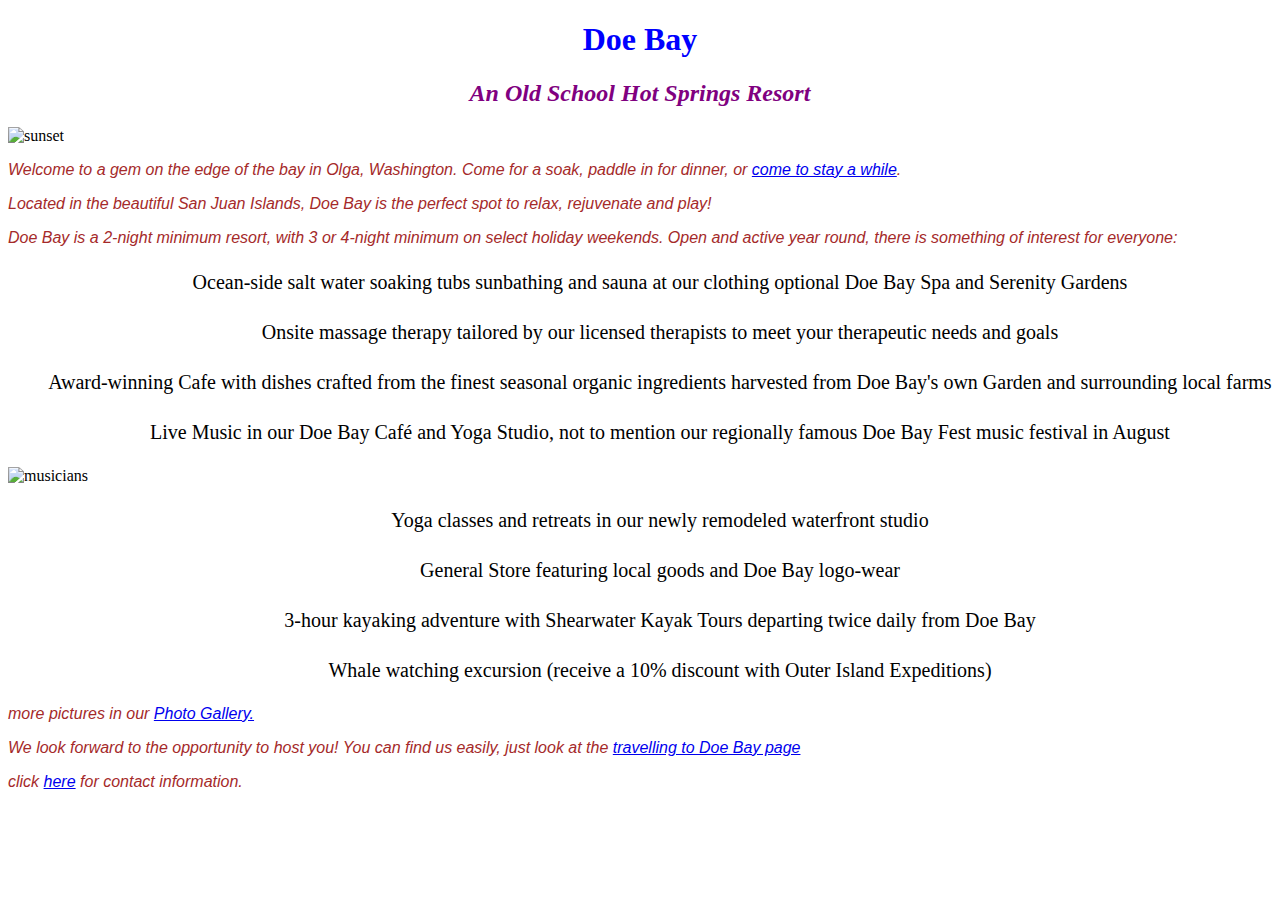
==== index.html @ a3cad715 "Est. bones of project" ====
<!DOCTYPE html>
<html>
  <head>
    <link href="css/styles.css" rel="stylesheet" type="text/css">
    <title> Doe Bay </title>
  </head>
  <body>
    <h1> Doe Bay </h1>

    <h2> An Old School Hot Springs Resort </h2>

  <img src="sunset" alt="sunset">
    <p> Welcome to a gem on the edge of the bay in Olga,
        Washington.  Come for a soak, paddle in for dinner,
        or
  <a href="Doe_Bay_accommodations.html">come to stay a while</a>.
    </p>

    <p>Located in the beautiful San Juan Islands, Doe Bay
          is the perfect spot to relax, rejuvenate and play!
    </p>
    <p>Doe Bay is a 2-night minimum resort, with 3 or 4-night
          minimum on select holiday weekends. Open and active
          year round, there is something of interest for
          everyone:
    </p>
      <ul>Ocean-side salt water soaking tubs sunbathing and sauna
          at our clothing optional Doe Bay Spa and Serenity Gardens</ul>
      <ul>Onsite massage therapy tailored by our licensed therapists
          to meet your therapeutic needs and goals</ul>
      <ul>Award-winning Cafe with dishes crafted from the finest
          seasonal organic ingredients harvested from Doe Bay's
          own Garden and surrounding local farms</ul>
      <ul>Live Music in our Doe Bay Café and Yoga Studio, not to
          mention our regionally famous Doe Bay Fest music festival
          in August</ul>

  <img src="better_band.jpg" alt="musicians">

        <ul>Yoga classes and retreats in our newly remodeled
          waterfront studio</ul>
        <ul>General Store featuring local goods and Doe Bay
          logo-wear</ul>
        <ul>3-hour kayaking adventure with Shearwater Kayak
          Tours departing twice daily from Doe Bay</ul>
        <ul>Whale watching excursion (receive a 10% discount

          with Outer Island Expeditions)
        </ul>
  <p>more pictures in our
  <a href="Doe_Bay_gallery.html">Photo
      Gallery.</a>
    </p>
    <p>We look forward to the opportunity to host you! You can
         find us easily,
         just look at the
  <a href="Doe_Bay_travel.html">travelling to Doe Bay page</a>
    </p>
    <p>click <a href="Doe_Bay_contactus.html"> here</a> for contact
        information.
    </p>
  </body>
</html>
---- css/styles.css ----
h1 {
  color: blue;
  text-align: center;
  width: 100%
}

h2 {
  color: purple;
  font-style: italic;
  text-align: center;
}

p {
  font-family: sans-serif;
  font-style: oblique;
  color: brown;
}

ul {
  font-size: 20px;
  line-height: 30px;
  font-family: fantasy;
  font-style: normal;
  text-align: center;
}
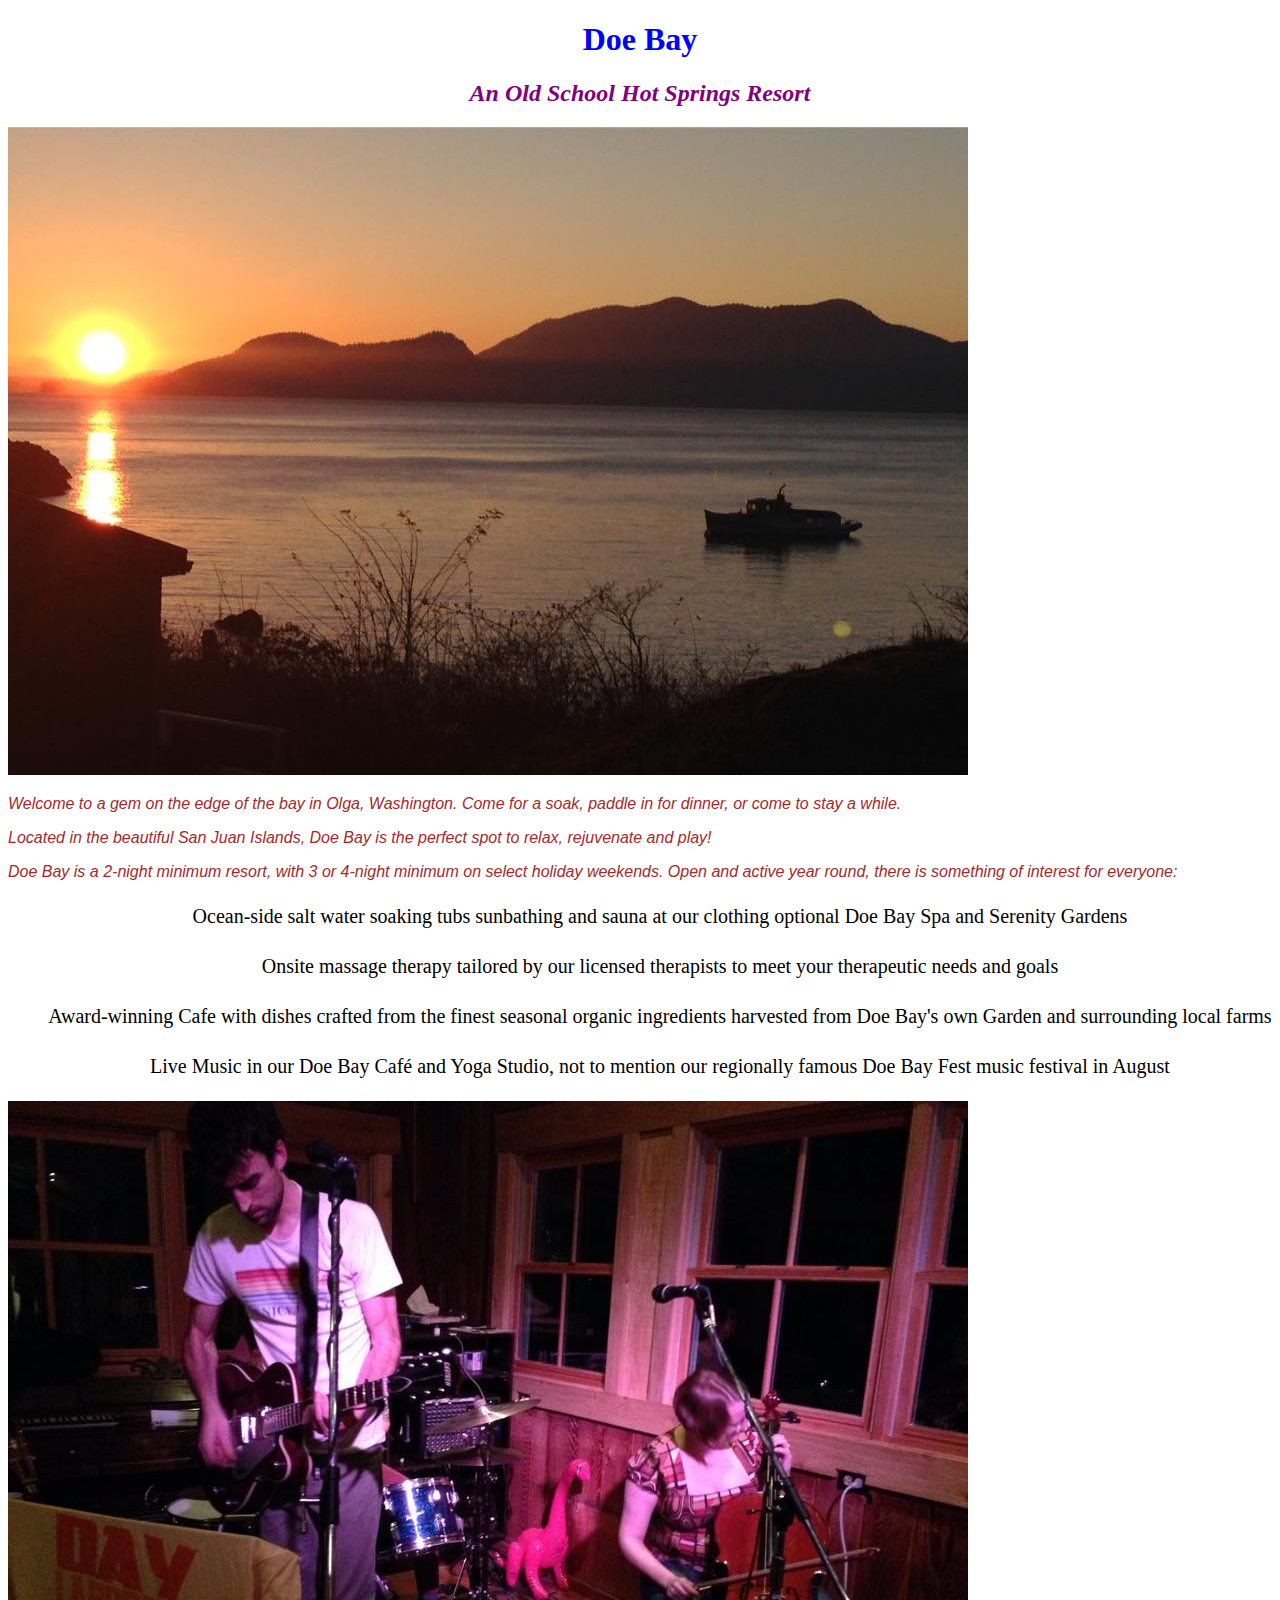
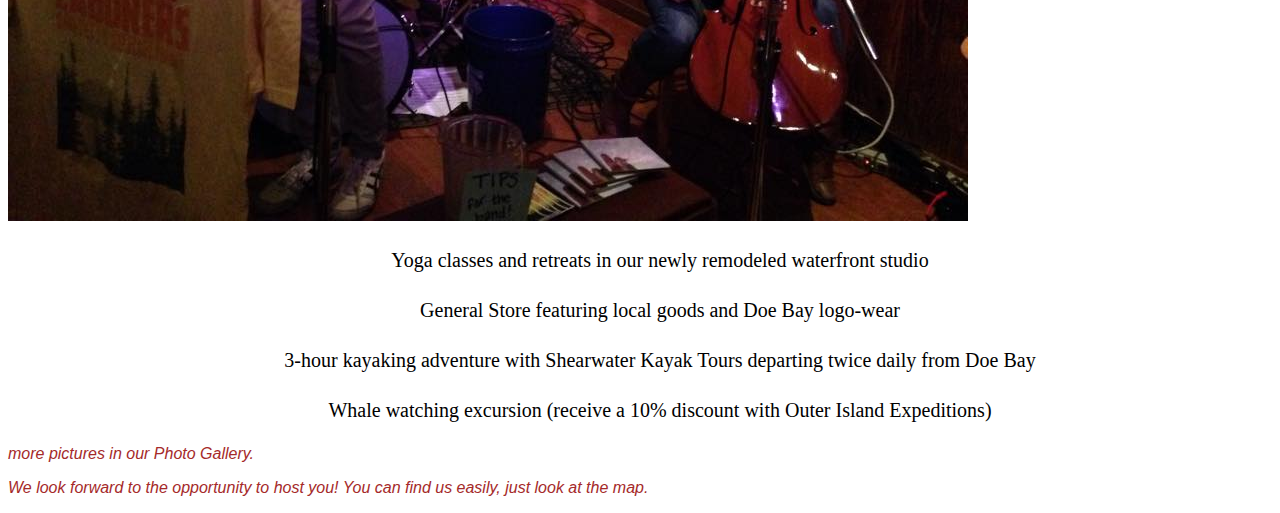
==== commit 0e0dbedb: "adding jpeg to site" ====
--- a/index.html
+++ b/index.html
@@ -9,11 +9,10 @@
 
     <h2> An Old School Hot Springs Resort </h2>
 
-  <img src="sunset" alt="sunset">
+  <img src="img/sunset.jpeg" alt="sunset">
     <p> Welcome to a gem on the edge of the bay in Olga,
         Washington.  Come for a soak, paddle in for dinner,
-        or
-  <a href="Doe_Bay_accommodations.html">come to stay a while</a>.
+        or come to stay a while.
     </p>
 
     <p>Located in the beautiful San Juan Islands, Doe Bay
@@ -35,7 +34,7 @@
           mention our regionally famous Doe Bay Fest music festival
           in August</ul>
 
-  <img src="better_band.jpg" alt="musicians">
+  <img src="img/better_band.jpg" alt="musicians">
 
         <ul>Yoga classes and retreats in our newly remodeled
           waterfront studio</ul>
@@ -47,17 +46,8 @@
 
           with Outer Island Expeditions)
         </ul>
-  <p>more pictures in our
-  <a href="Doe_Bay_gallery.html">Photo
-      Gallery.</a>
-    </p>
+  <p>more pictures in our Photo Gallery.</p>
     <p>We look forward to the opportunity to host you! You can
-         find us easily,
-         just look at the
-  <a href="Doe_Bay_travel.html">travelling to Doe Bay page</a>
-    </p>
-    <p>click <a href="Doe_Bay_contactus.html"> here</a> for contact
-        information.
-    </p>
+         find us easily, just look at the map.</p>
   </body>
 </html>
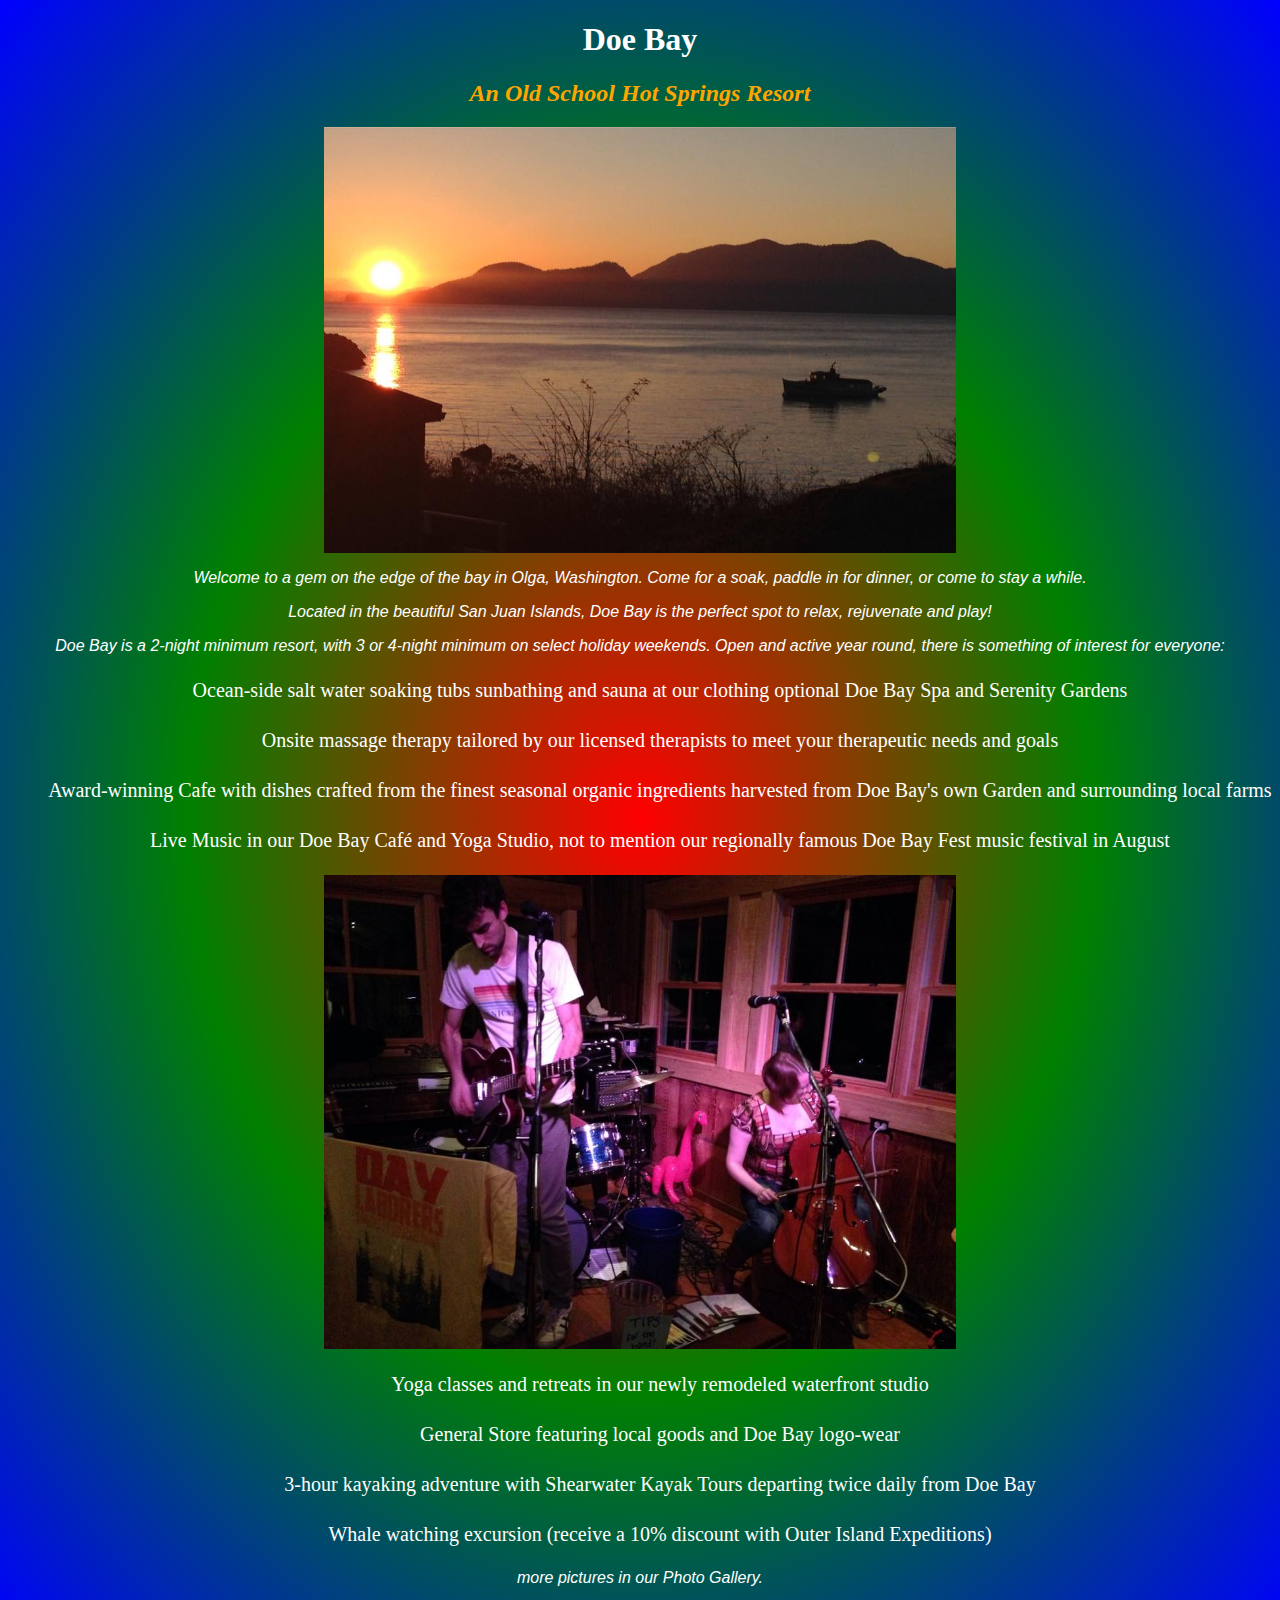
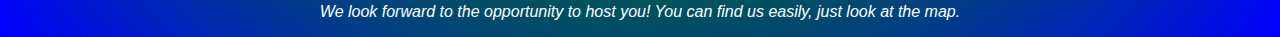
==== commit 0ec498c6: "Adding Styles to number2" ====
--- a/index.html
+++ b/index.html
@@ -9,7 +9,7 @@
 
     <h2> An Old School Hot Springs Resort </h2>
 
-  <img src="img/sunset.jpeg" alt="sunset">
+  <img src="img/sunset.jpeg" alt="sunset" class="center">
     <p> Welcome to a gem on the edge of the bay in Olga,
         Washington.  Come for a soak, paddle in for dinner,
         or come to stay a while.
@@ -34,7 +34,7 @@
           mention our regionally famous Doe Bay Fest music festival
           in August</ul>
 
-  <img src="img/better_band.jpg" alt="musicians">
+  <img src="img/better_band.jpg" alt="musicians" class="center">
 
         <ul>Yoga classes and retreats in our newly remodeled
           waterfront studio</ul>
--- a/css/styles.css
+++ b/css/styles.css
@@ -1,12 +1,12 @@
 
 h1 {
-  color: blue;
+  color: white;
   text-align: center;
   width: 100%
 }
 
 h2 {
-  color: purple;
+  color: orange;
   font-style: italic;
   text-align: center;
 }
@@ -14,7 +14,8 @@
 p {
   font-family: sans-serif;
   font-style: oblique;
-  color: brown;
+  text-align: center;
+  color: white;
 }
 
 ul {
@@ -23,4 +24,16 @@
   font-family: fantasy;
   font-style: normal;
   text-align: center;
+  color: white;
 }
+
+body {
+  background-image: radial-gradient(red, green, blue);
+}
+
+.center {
+  display: block;
+  margin-left: auto;
+  margin-right: auto;
+  width: 50%;
+}
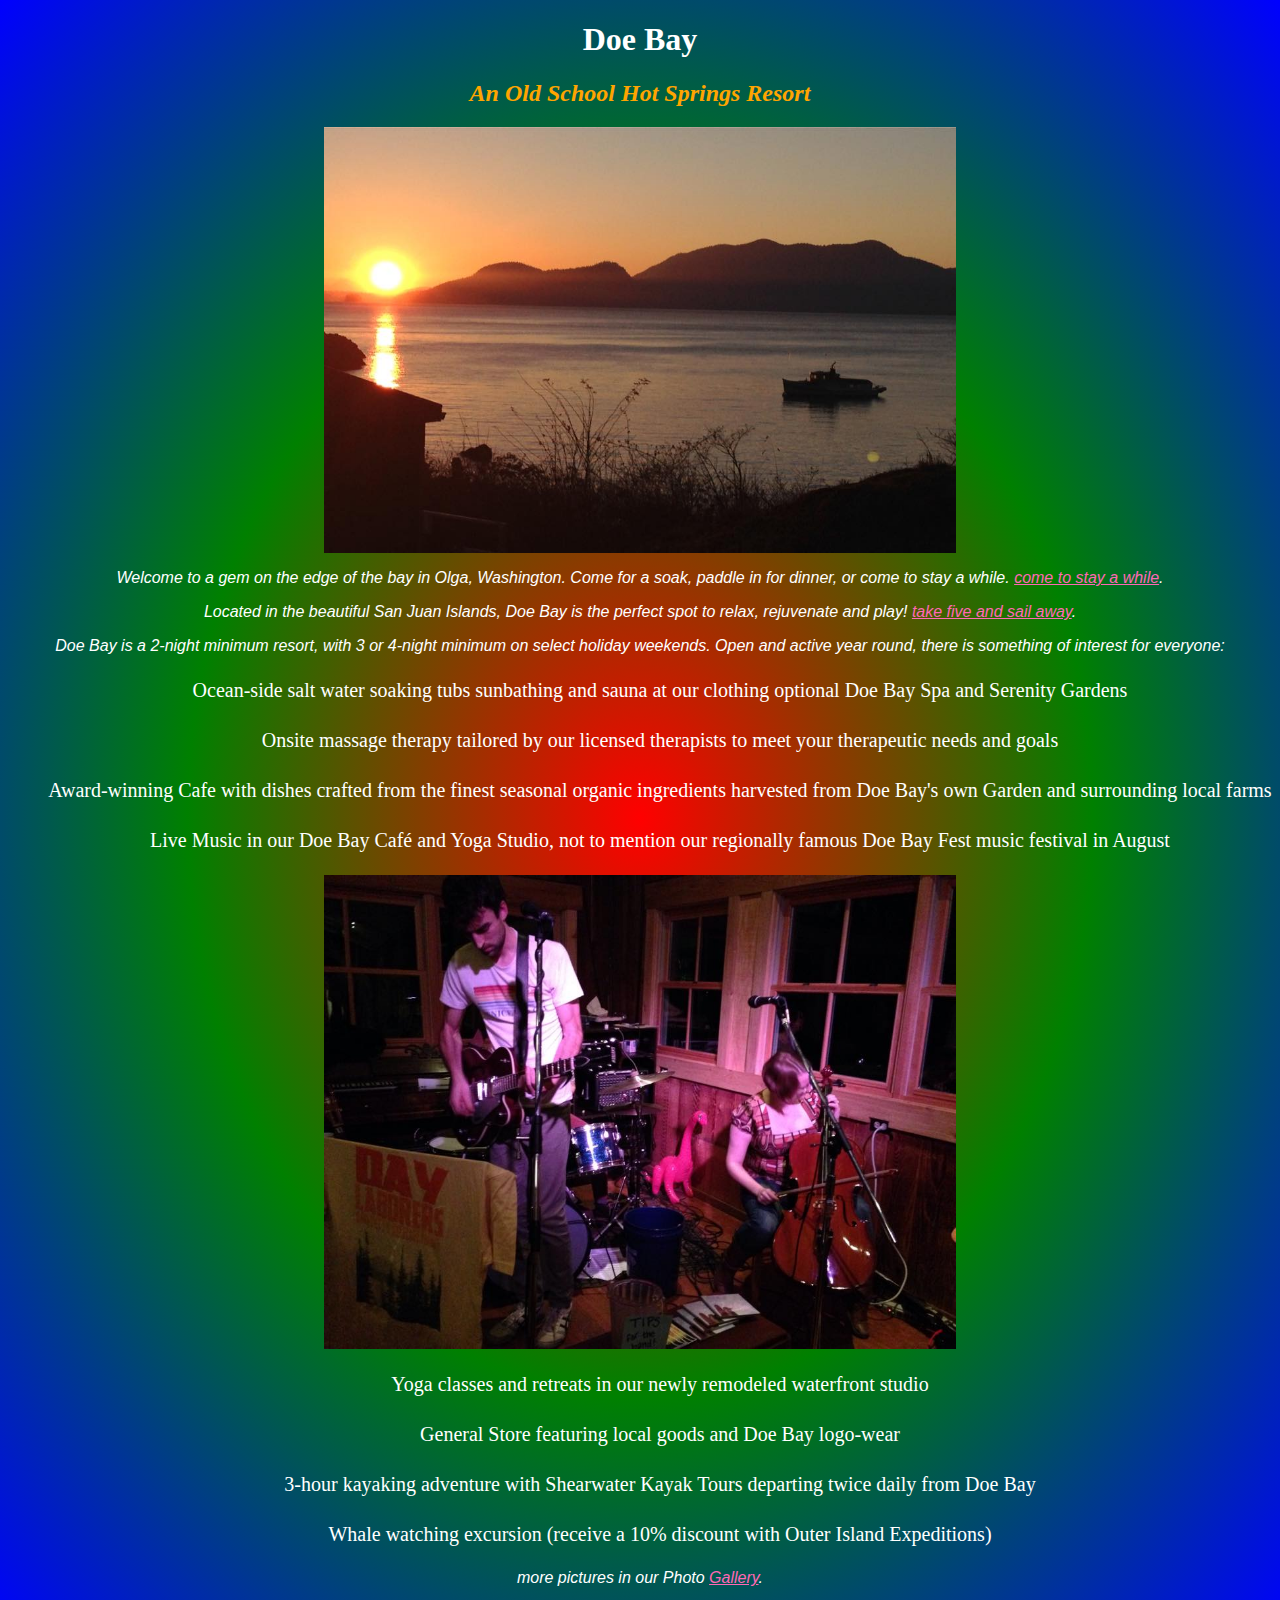
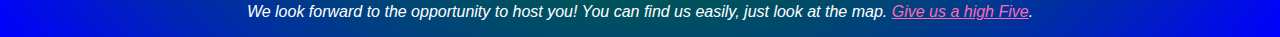
==== commit 774254b9: "add pages and images" ====
--- a/index.html
+++ b/index.html
@@ -13,10 +13,13 @@
     <p> Welcome to a gem on the edge of the bay in Olga,
         Washington.  Come for a soak, paddle in for dinner,
         or come to stay a while.
+        <a href="accommodations.html">come to stay a while</a>.
     </p>
 
     <p>Located in the beautiful San Juan Islands, Doe Bay
           is the perfect spot to relax, rejuvenate and play!
+
+          <a href="travel.html">take five and sail away</a>.
     </p>
     <p>Doe Bay is a 2-night minimum resort, with 3 or 4-night
           minimum on select holiday weekends. Open and active
@@ -46,8 +49,9 @@
 
           with Outer Island Expeditions)
         </ul>
-  <p>more pictures in our Photo Gallery.</p>
+  <p>more pictures in our Photo <a href="gallery.html">Gallery</a>.</p>
     <p>We look forward to the opportunity to host you! You can
-         find us easily, just look at the map.</p>
+         find us easily, just look at the map.
+       <a href="contact.html">Give us a high Five</a>.</p>
   </body>
 </html>
--- a/css/styles.css
+++ b/css/styles.css
@@ -37,3 +37,7 @@
   margin-right: auto;
   width: 50%;
 }
+
+a {
+  color: hotpink;
+}
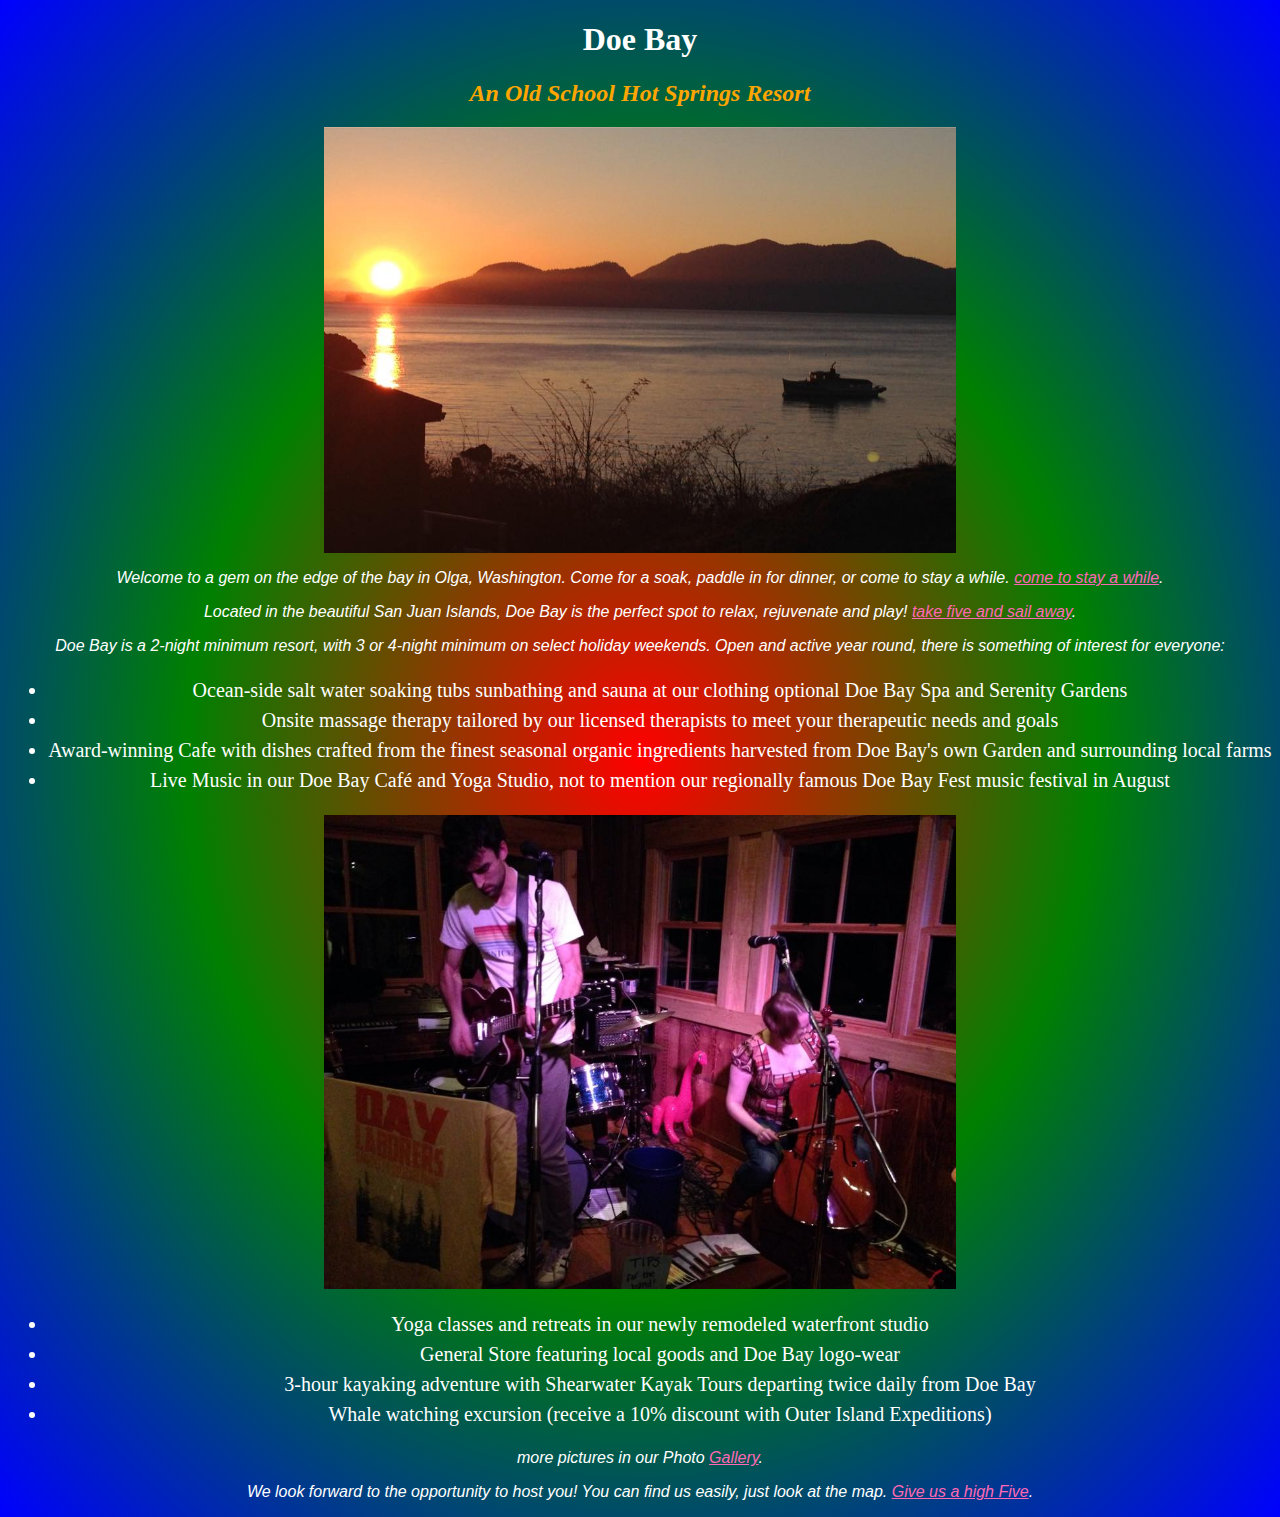
==== commit 43f8bcd7: "Adjustments to code geography" ====
--- a/index.html
+++ b/index.html
@@ -6,52 +6,48 @@
   </head>
   <body>
     <h1> Doe Bay </h1>
-
     <h2> An Old School Hot Springs Resort </h2>
-
-  <img src="img/sunset.jpeg" alt="sunset" class="center">
+    <img src="img/sunset.jpeg" alt="sunset" class="center">
     <p> Welcome to a gem on the edge of the bay in Olga,
-        Washington.  Come for a soak, paddle in for dinner,
-        or come to stay a while.
-        <a href="accommodations.html">come to stay a while</a>.
+      Washington.  Come for a soak, paddle in for dinner,
+      or come to stay a while.
+      <a href="accommodations.html">come to stay a while</a>.
     </p>
-
     <p>Located in the beautiful San Juan Islands, Doe Bay
-          is the perfect spot to relax, rejuvenate and play!
-
-          <a href="travel.html">take five and sail away</a>.
+      is the perfect spot to relax, rejuvenate and play!
+      <a href="travel.html">take five and sail away</a>.
     </p>
     <p>Doe Bay is a 2-night minimum resort, with 3 or 4-night
-          minimum on select holiday weekends. Open and active
-          year round, there is something of interest for
-          everyone:
+      minimum on select holiday weekends. Open and active
+      year round, there is something of interest for
+      everyone:
     </p>
-      <ul>Ocean-side salt water soaking tubs sunbathing and sauna
-          at our clothing optional Doe Bay Spa and Serenity Gardens</ul>
-      <ul>Onsite massage therapy tailored by our licensed therapists
-          to meet your therapeutic needs and goals</ul>
-      <ul>Award-winning Cafe with dishes crafted from the finest
-          seasonal organic ingredients harvested from Doe Bay's
-          own Garden and surrounding local farms</ul>
-      <ul>Live Music in our Doe Bay Café and Yoga Studio, not to
-          mention our regionally famous Doe Bay Fest music festival
-          in August</ul>
-
-  <img src="img/better_band.jpg" alt="musicians" class="center">
-
-        <ul>Yoga classes and retreats in our newly remodeled
-          waterfront studio</ul>
-        <ul>General Store featuring local goods and Doe Bay
-          logo-wear</ul>
-        <ul>3-hour kayaking adventure with Shearwater Kayak
-          Tours departing twice daily from Doe Bay</ul>
-        <ul>Whale watching excursion (receive a 10% discount
-
-          with Outer Island Expeditions)
-        </ul>
-  <p>more pictures in our Photo <a href="gallery.html">Gallery</a>.</p>
+    <ul>
+      <li>Ocean-side salt water soaking tubs sunbathing and sauna
+      at our clothing optional Doe Bay Spa and Serenity Gardens</li>
+      <li>Onsite massage therapy tailored by our licensed therapists
+      to meet your therapeutic needs and goals</li>
+      <li>Award-winning Cafe with dishes crafted from the finest
+      seasonal organic ingredients harvested from Doe Bay's
+      own Garden and surrounding local farms</li>
+      <li>Live Music in our Doe Bay Café and Yoga Studio, not to
+      mention our regionally famous Doe Bay Fest music festival
+      in August</li>
+    </ul>
+    <img src="img/better_band.jpg" alt="musicians" class="center">
+    <ul>
+      <li>Yoga classes and retreats in our newly remodeled
+      waterfront studio</li>
+      <li>General Store featuring local goods and Doe Bay
+      logo-wear</li>
+      <li>3-hour kayaking adventure with Shearwater Kayak
+      Tours departing twice daily from Doe Bay</li>
+      <li>Whale watching excursion (receive a 10% discount
+      with Outer Island Expeditions)</li>
+    </ul>
+    <p>more pictures in our Photo <a href="gallery.html">Gallery</a>.</p>
     <p>We look forward to the opportunity to host you! You can
-         find us easily, just look at the map.
-       <a href="contact.html">Give us a high Five</a>.</p>
+    find us easily, just look at the map.
+    <a href="contact.html">Give us a high Five</a>.</p>
   </body>
 </html>
